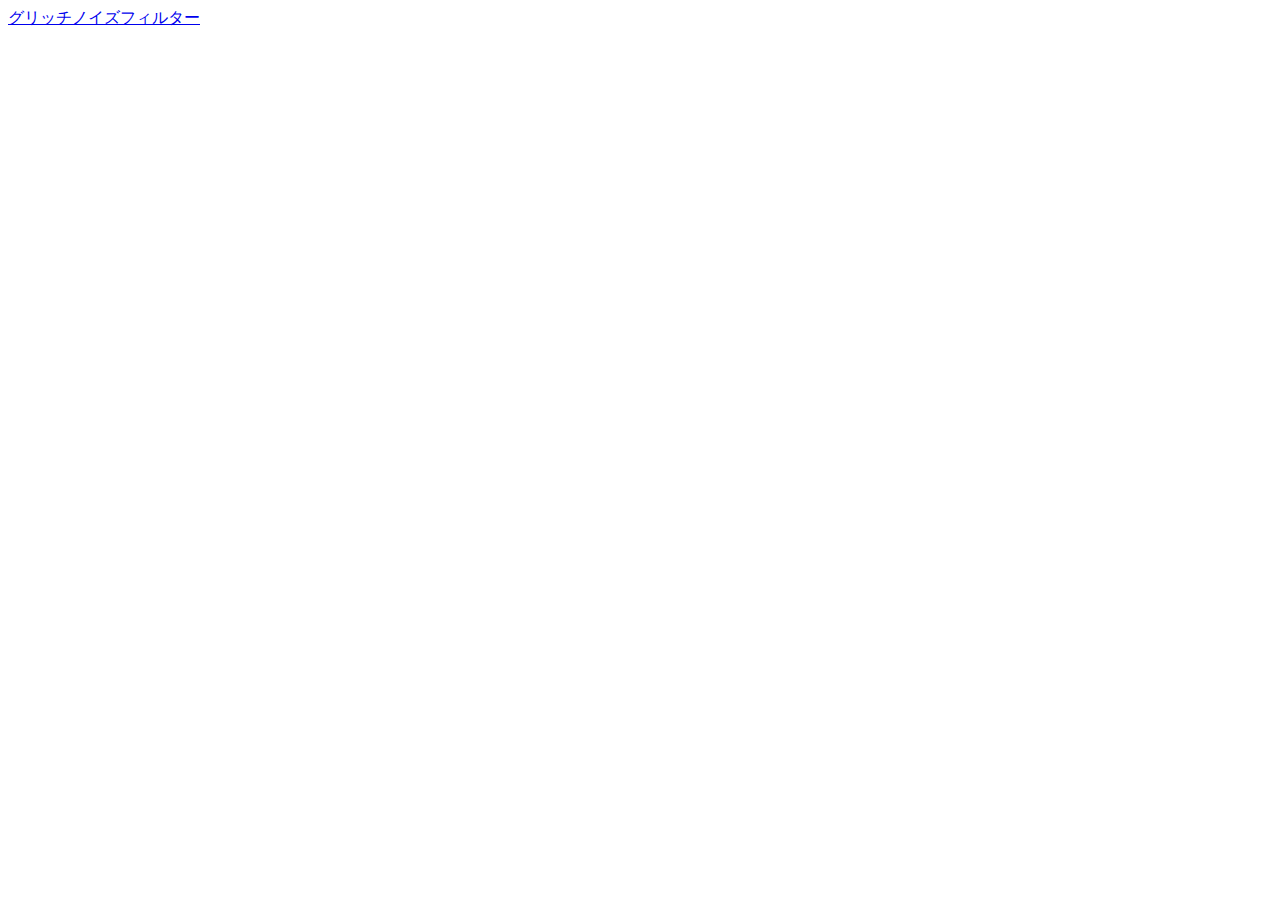
==== src/index.html @ b12e8730 "add files" ====
<!DOCTYPE html>
<html lang="ja">
<head>
  <meta charset="UTF-8">
  <meta name="viewport" content="width=device-width, initial-scale=1">
  <title>目次</title>
</head>
<body>
<a href="glitch-filter.html">グリッチノイズフィルター</a>
</body>
</html>
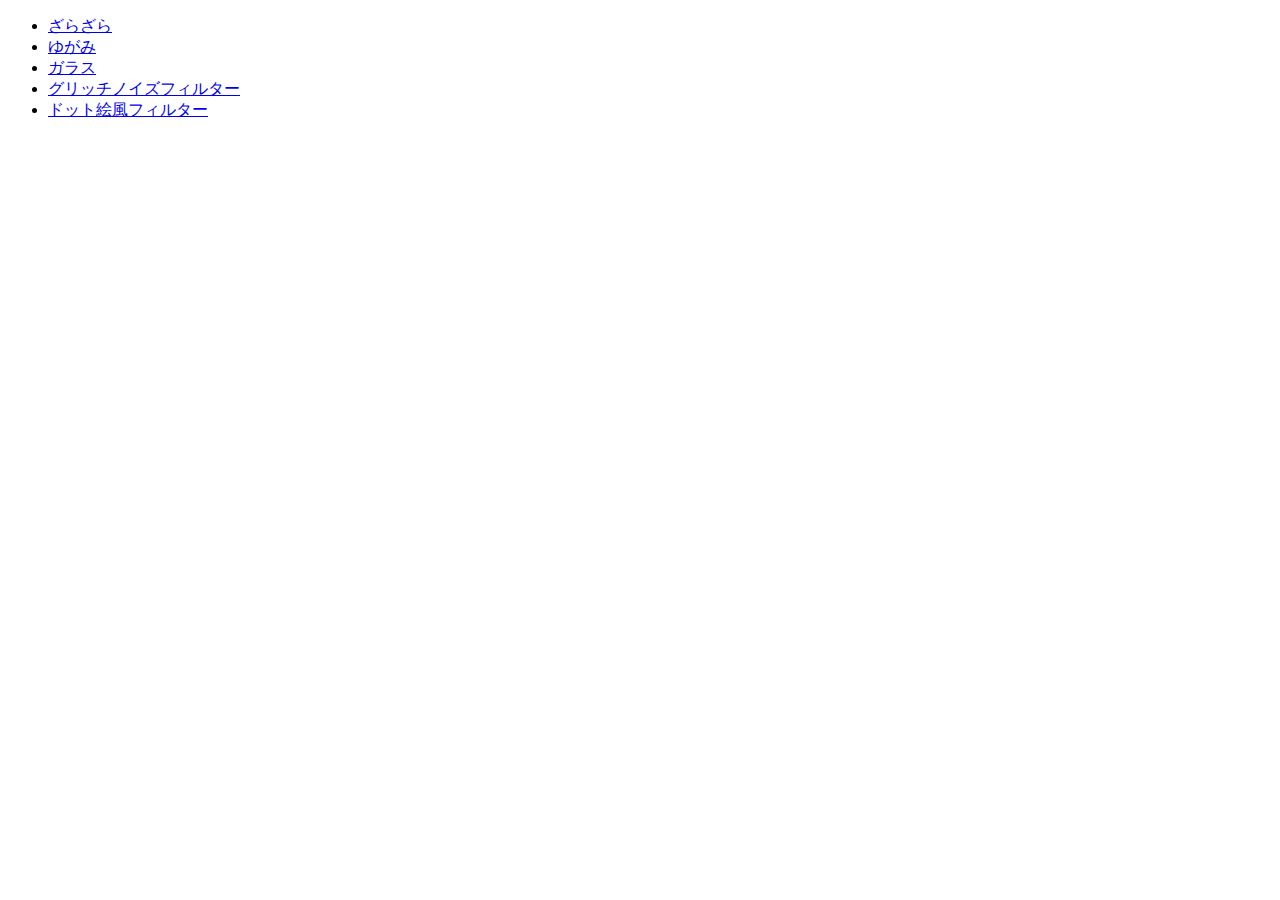
==== commit 29a4d628: "作例用htmlを追加" ====
--- a/src/index.html
+++ b/src/index.html
@@ -6,6 +6,22 @@
   <title>目次</title>
 </head>
 <body>
-<a href="glitch-filter.html">グリッチノイズフィルター</a>
+<ul>
+  <li>
+    <a href="rough-filter.html">ざらざら</a>
+  </li>
+  <li>
+    <a href="distortion-filter.html">ゆがみ</a>
+  </li>
+  <li>
+    <a href="glass-filter.html">ガラス</a>
+  </li>
+  <li>
+    <a href="glitch-filter.html">グリッチノイズフィルター</a>
+  </li>
+  <li>
+    <a href="pixel-art-filter.html">ドット絵風フィルター</a>
+  </li>
+</ul>
 </body>
 </html>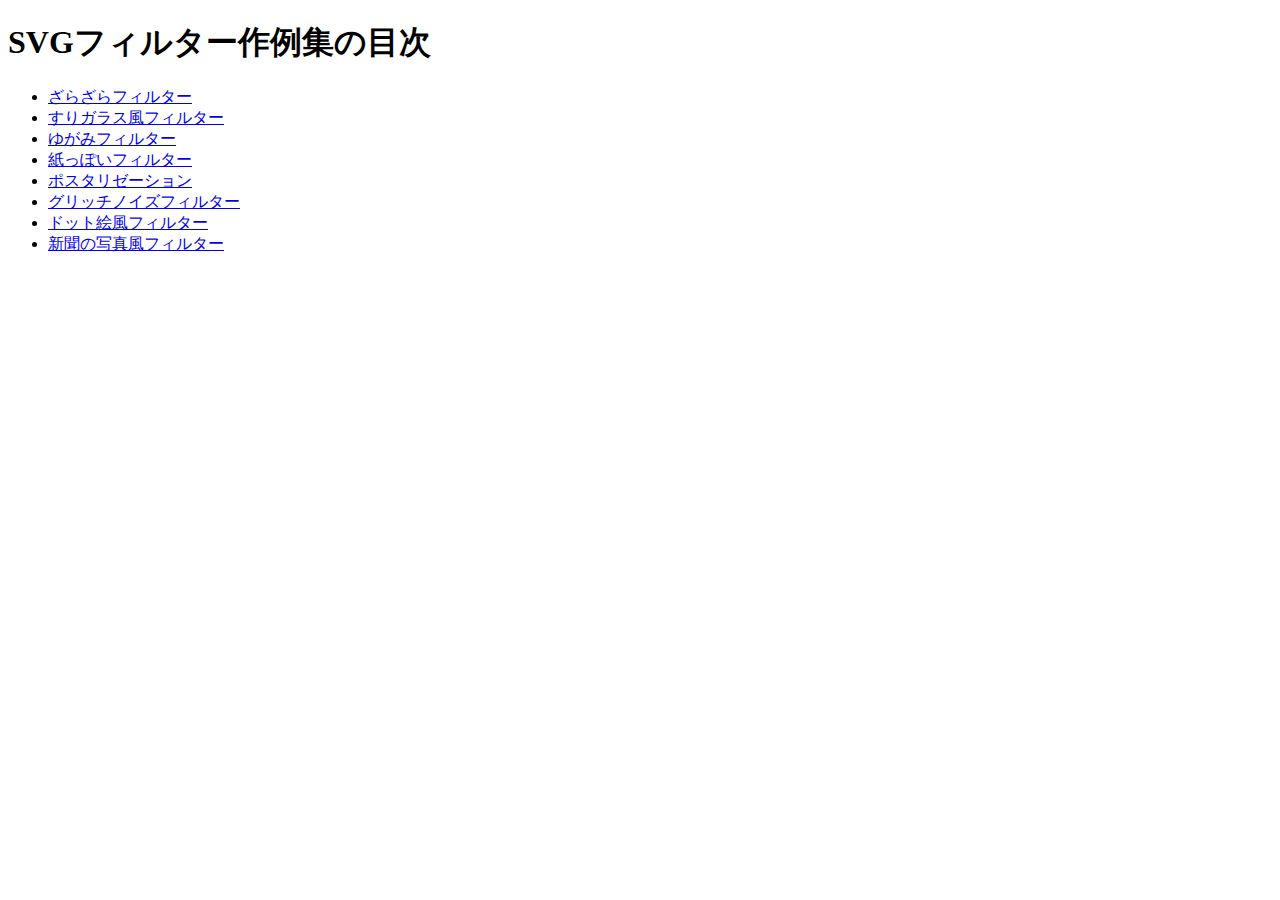
==== commit 27b29ec1: "作例を追加" ====
--- a/src/index.html
+++ b/src/index.html
@@ -6,15 +6,22 @@
   <title>目次</title>
 </head>
 <body>
+<h1>SVGフィルター作例集の目次</h1>
 <ul>
   <li>
-    <a href="rough-filter.html">ざらざら</a>
+    <a href="rough-filter.html">ざらざらフィルター</a>
   </li>
   <li>
-    <a href="distortion-filter.html">ゆがみ</a>
+    <a href="glass-filter.html">すりガラス風フィルター</a>
   </li>
   <li>
-    <a href="glass-filter.html">ガラス</a>
+    <a href="distortion-filter.html">ゆがみフィルター</a>
+  </li>
+  <li>
+    <a href="rough-paper-filter.html">紙っぽいフィルター</a>
+  </li>
+  <li>
+    <a href="posterization-filter.html">ポスタリゼーション</a>
   </li>
   <li>
     <a href="glitch-filter.html">グリッチノイズフィルター</a>
@@ -22,6 +29,10 @@
   <li>
     <a href="pixel-art-filter.html">ドット絵風フィルター</a>
   </li>
+  <li>
+    <a href="dotgain-filter.html">新聞の写真風フィルター</a>
+  </li>
+
 </ul>
 </body>
 </html>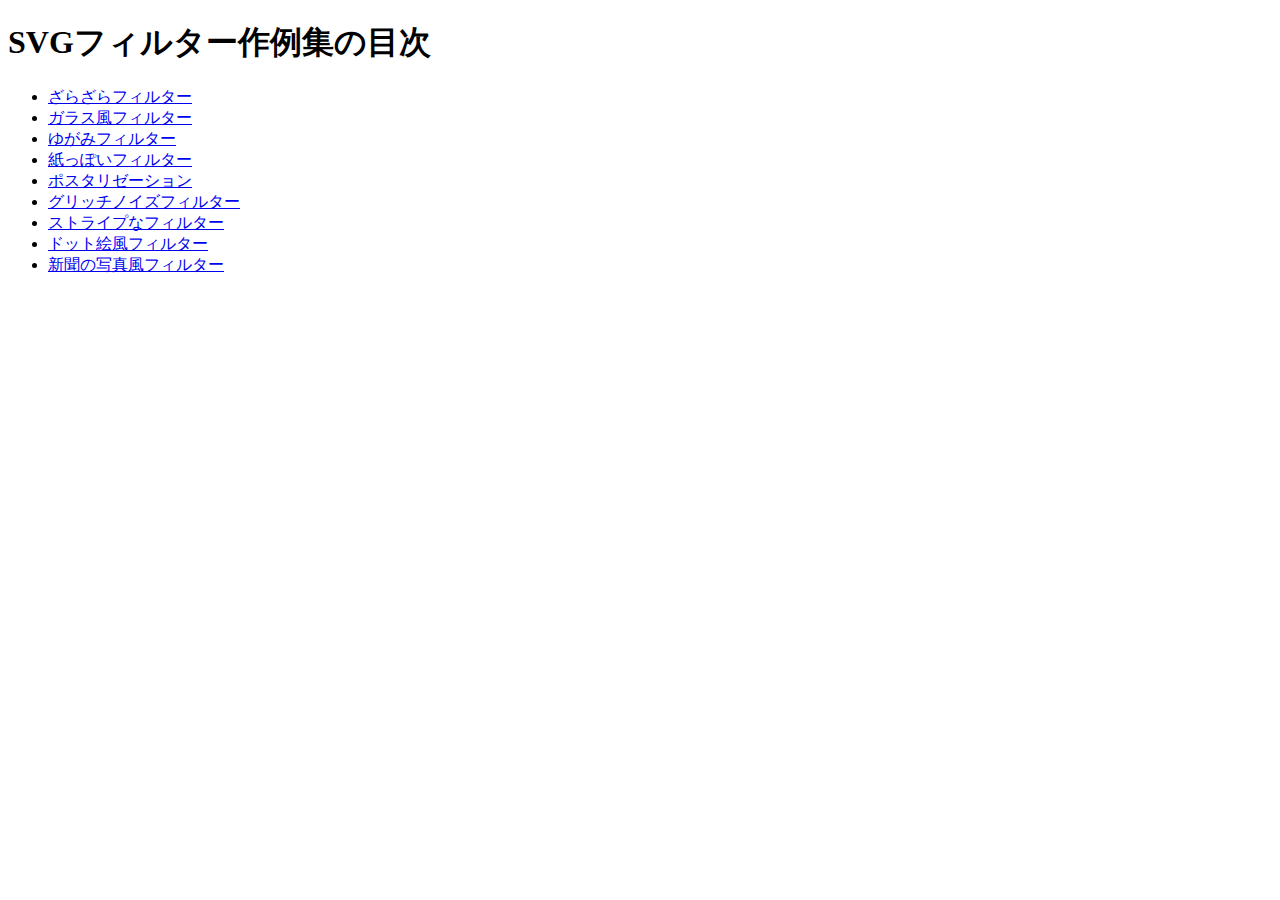
==== commit b16345b6: "作例を追加" ====
--- a/src/index.html
+++ b/src/index.html
@@ -12,19 +12,22 @@
     <a href="rough-filter.html">ざらざらフィルター</a>
   </li>
   <li>
-    <a href="glass-filter.html">すりガラス風フィルター</a>
+    <a href="glass-filter.html">ガラス風フィルター</a>
   </li>
   <li>
     <a href="distortion-filter.html">ゆがみフィルター</a>
   </li>
   <li>
-    <a href="rough-paper-filter.html">紙っぽいフィルター</a>
+    <a href="paper-filter.html">紙っぽいフィルター</a>
   </li>
   <li>
     <a href="posterization-filter.html">ポスタリゼーション</a>
   </li>
   <li>
     <a href="glitch-filter.html">グリッチノイズフィルター</a>
+  </li>
+  <li>
+    <a href="stripe-filter.html">ストライプなフィルター</a>
   </li>
   <li>
     <a href="pixel-art-filter.html">ドット絵風フィルター</a>
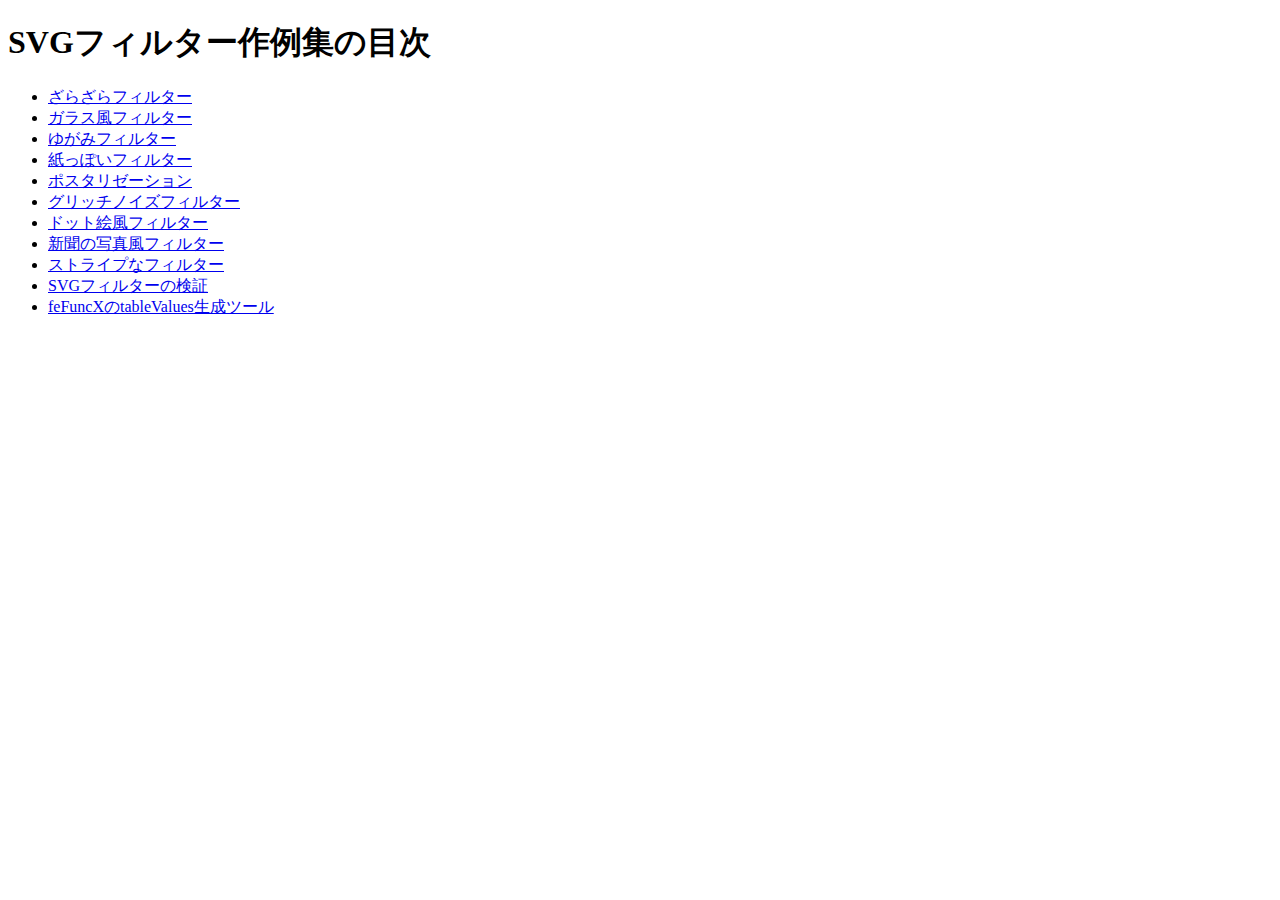
==== commit 5b33fb58: "作例・ツールを追加" ====
--- a/src/index.html
+++ b/src/index.html
@@ -27,15 +27,20 @@
     <a href="glitch-filter.html">グリッチノイズフィルター</a>
   </li>
   <li>
-    <a href="stripe-filter.html">ストライプなフィルター</a>
-  </li>
-  <li>
     <a href="pixel-art-filter.html">ドット絵風フィルター</a>
   </li>
   <li>
     <a href="dotgain-filter.html">新聞の写真風フィルター</a>
   </li>
-
+  <li>
+    <a href="stripe-filter.html">ストライプなフィルター</a>
+  </li>
+  <li>
+    <a href="filter-test.html">SVGフィルターの検証</a>
+  </li>
+  <li>
+    <a href="color.html">feFuncXのtableValues生成ツール</a>
+  </li>
 </ul>
 </body>
 </html>